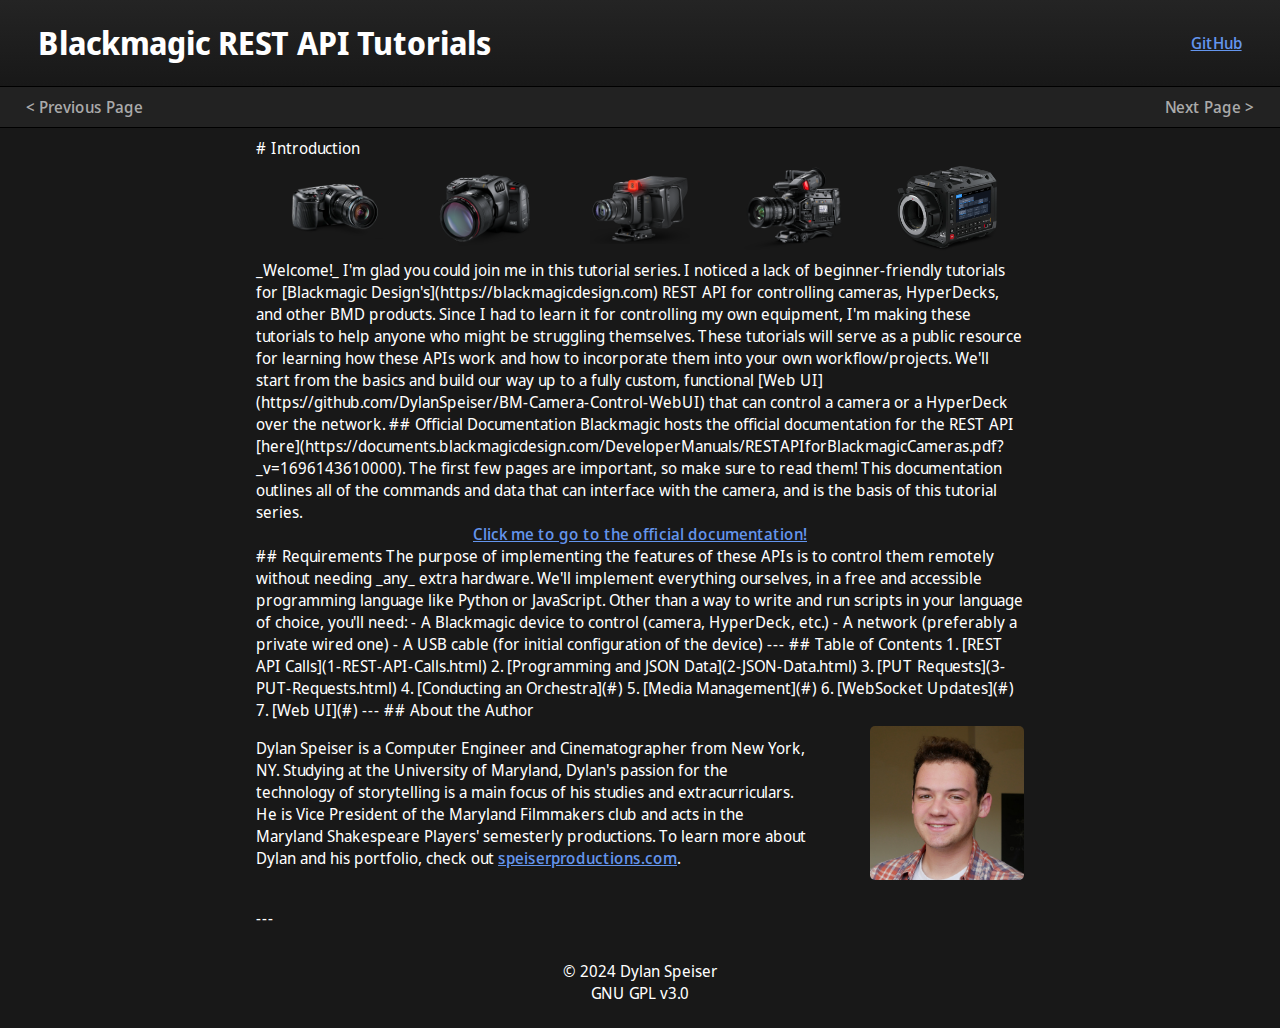
==== index.html @ 1943e5c4 "First two pages!" ====
<!-- Blackmagic REST API Tutorial -->
<!--           Home Page          -->
<!--    (c) 2024 Dylan Speiser    -->
<!--   Licensed under GNU GPL v3  -->

<!DOCTYPE html>
<html>
    <head>
        <!-- Page Title and Links -->
        <title>Blackmagic REST API Tutorials</title>
        
        <!-- Link Stylesheets -->
        <link rel="stylesheet" href="resources/prism.css">
        <link rel="stylesheet" href="resources/stylesheet.css">
        
        <!-- Page metadata-->
        <meta charset="UTF-8">
        <meta name="description" content="Tutorial series for Blackmagic Camera Control REST API">
        <meta name="author" content="Dylan Speiser">
        <meta name="viewport" content="width=device-width, initial-scale=1">

        <!-- Favicons -->
        <link rel="apple-touch-icon" sizes="180x180" href="resources/favicon/apple-touch-icon.png">
        <link rel="icon" type="image/png" sizes="32x32" href="resources/favicon/favicon-32x32.png">
        <link rel="icon" type="image/png" sizes="16x16" href="resources/favicon/favicon-16x16.png">
    </head>

    <body class="noto-sans-display">
        <!-- Load Scripts -->
        <script type="module" src="https://md-block.verou.me/md-block.js"></script>
        <script src="resources/prism.js"></script>

        <!-- Header Block, same for every page -->
        <header>
            <h1>Blackmagic REST API Tutorials</h1>
            <a href="https://github.com/DylanSpeiser/BM-API-Tutorial">GitHub</a>
        </header>

        <!-- Next/Previous Page Items -->
        <div id="PrevNextBox">
            <a href="#">< Previous Page</a>
            <a href="1-REST-API-Calls.html">Next Page ></a>
        </div>
        
        <!-- Parse page content from markdown -->
        <md-block>
        # Introduction

        <div>
            <img src="resources/images/index/Pocket4K.png" width="100vw">
            <img src="resources/images/index/Pocket6KP.png" width="100vw">
            <img src="resources/images/index/Studio6KP.png" width="100vw">
            <img src="resources/images/index/URSAMini.png" width="100vw">
            <img src="resources/images/index/PYXIS6K.webp" width="100vw">
        </div>

        _Welcome!_ I'm glad you could join me in this tutorial series. I noticed a lack of beginner-friendly tutorials for [Blackmagic Design's](https://blackmagicdesign.com) REST API for controlling cameras, HyperDecks, and other BMD products. Since I had to learn it for controlling my own equipment, I'm making these tutorials to help anyone who might be struggling themselves.

        These tutorials will serve as a public resource for learning how these APIs work and how to incorporate them into your own workflow/projects. We'll start from the basics and build our way up to a fully custom, functional [Web UI](https://github.com/DylanSpeiser/BM-Camera-Control-WebUI) that can control a camera or a HyperDeck over the network.

        ## Official Documentation

        Blackmagic hosts the official documentation for the REST API [here](https://documents.blackmagicdesign.com/DeveloperManuals/RESTAPIforBlackmagicCameras.pdf?_v=1696143610000). The first few pages are important, so make sure to read them! This documentation outlines all of the commands and data that can interface with the camera, and is the basis of this tutorial series.

        <div><a href="https://documents.blackmagicdesign.com/DeveloperManuals/RESTAPIforBlackmagicCameras.pdf?_v=1696143610000">Click me to go to the official documentation!</a></div>

        ## Requirements

        The purpose of implementing the features of these APIs is to control them remotely without needing _any_ extra hardware. We'll implement everything ourselves, in a free and accessible programming language like Python or JavaScript.

        Other than a way to write and run scripts in your language of choice, you'll need:

        - A Blackmagic device to control (camera, HyperDeck, etc.)
        - A network (preferably a private wired one)
        - A USB cable (for initial configuration of the device)

        ---

        ## Table of Contents

        1.  [REST API Calls](1-REST-API-Calls.html)
        2.  [Programming and JSON Data](2-JSON-Data.html)
        3.  [PUT Requests](3-PUT-Requests.html)
        4.  [Conducting an Orchestra](#)
        5.  [Media Management](#)
        6.  [WebSocket Updates](#)
        7.  [Web UI](#)

        ---

        ## About the Author

        <div>
        <p>Dylan Speiser is a Computer Engineer and Cinematographer from New York, NY. Studying at the University of Maryland, Dylan's passion for the technology of storytelling is a main focus of his studies and extracurriculars. He is Vice President of the Maryland Filmmakers club and acts in the Maryland Shakespeare Players' semesterly productions. To learn more about Dylan and his portfolio, check out <a href="https://speiserproductions.com">speiserproductions.com</a>.</p>

        <img src="resources/images/index/Dylan.jpg" style="border-radius: 5px; margin: 0px 0px 0px 5vw;" alt="Dylan headshot" width="20%">
        </div>

        <br>

        ---
        </md-block>

        <!-- Footer -->
        <footer>
            <div style="text-align: center;">
                <br>
                &copy; 2024 Dylan Speiser
                <br>
                GNU GPL v3.0
            </div>
        </footer>

    </body>

</html>
---- resources/prism.css ----
/* PrismJS 1.29.0
https://prismjs.com/download.html#themes=prism-tomorrow&languages=markup+css+clike+javascript+http+json+json5+jsonp+markdown+python&plugins=toolbar+copy-to-clipboard */
code[class*=language-],pre[class*=language-]{color:#ccc;background:0 0;font-family:Consolas,Monaco,'Andale Mono','Ubuntu Mono',monospace;font-size:1em;text-align:left;white-space:pre;word-spacing:normal;word-break:normal;word-wrap:normal;line-height:1.5;-moz-tab-size:4;-o-tab-size:4;tab-size:4;-webkit-hyphens:none;-moz-hyphens:none;-ms-hyphens:none;hyphens:none}pre[class*=language-]{padding:1em;margin:.5em 0;overflow:auto}:not(pre)>code[class*=language-],pre[class*=language-]{background:#2d2d2d}:not(pre)>code[class*=language-]{padding:.1em;border-radius:.3em;white-space:normal}.token.block-comment,.token.cdata,.token.comment,.token.doctype,.token.prolog{color:#999}.token.punctuation{color:#ccc}.token.attr-name,.token.deleted,.token.namespace,.token.tag{color:#e2777a}.token.function-name{color:#6196cc}.token.boolean,.token.function,.token.number{color:#f08d49}.token.class-name,.token.constant,.token.property,.token.symbol{color:#f8c555}.token.atrule,.token.builtin,.token.important,.token.keyword,.token.selector{color:#cc99cd}.token.attr-value,.token.char,.token.regex,.token.string,.token.variable{color:#7ec699}.token.entity,.token.operator,.token.url{color:#67cdcc}.token.bold,.token.important{font-weight:700}.token.italic{font-style:italic}.token.entity{cursor:help}.token.inserted{color:green}
div.code-toolbar{position:relative}div.code-toolbar>.toolbar{position:absolute;z-index:10;top:.3em;right:.2em;transition:opacity .3s ease-in-out;opacity:0}div.code-toolbar:hover>.toolbar{opacity:1}div.code-toolbar:focus-within>.toolbar{opacity:1}div.code-toolbar>.toolbar>.toolbar-item{display:inline-block}div.code-toolbar>.toolbar>.toolbar-item>a{cursor:pointer}div.code-toolbar>.toolbar>.toolbar-item>button{background:0 0;border:0;color:inherit;font:inherit;line-height:normal;overflow:visible;padding:0;-webkit-user-select:none;-moz-user-select:none;-ms-user-select:none}div.code-toolbar>.toolbar>.toolbar-item>a,div.code-toolbar>.toolbar>.toolbar-item>button,div.code-toolbar>.toolbar>.toolbar-item>span{color:#bbb;font-size:.8em;padding:0 .5em;background:#f5f2f0;background:rgba(224,224,224,.2);box-shadow:0 2px 0 0 rgba(0,0,0,.2);border-radius:.5em}div.code-toolbar>.toolbar>.toolbar-item>a:focus,div.code-toolbar>.toolbar>.toolbar-item>a:hover,div.code-toolbar>.toolbar>.toolbar-item>button:focus,div.code-toolbar>.toolbar>.toolbar-item>button:hover,div.code-toolbar>.toolbar>.toolbar-item>span:focus,div.code-toolbar>.toolbar>.toolbar-item>span:hover{color:inherit;text-decoration:none}
---- resources/stylesheet.css ----
/*  BMD REST API Tutorial Stylesheet  */
/* (c) 2024 Dylan Speiser, GNU GPL v3 */

/* Load NotoSansDisplay Font from resources
@font-face {
    font-family: 'Noto Sans Display';
    src: url('NotoSansDisplay-VariableFont_wdth\,wght.woff') format('woff'), 
         url('NotoSansDisplay-VariableFont_wdth\,wght.ttf') format('truetype');
} */

/* Font Nonsense */
@import url('https://fonts.googleapis.com/css2?family=Noto+Sans+Display:ital,wght@0,100..900;1,100..900&display=swap');

.noto-sans-display {
  font-family: "Noto Sans Display", sans-serif;
  font-optical-sizing: auto;
  font-weight: 400;
  font-style: normal;
  font-variation-settings:
    "wdth" 100;
}

/* Styles for the whole body */
body {
    background-color: #181818;
    color: white;
    margin: 0px;
}

md-block {
    width: 60vw;
    margin: 1vh 20vw;
    display: block;
}

/* Change margins if we're on a thin screen */
@media screen and (max-width: 850px) {
    md-block {
        width: 90vw;
        margin: 1vh 5vw;
    }

    body {
        font-size: 90%;
    }
}

@media screen and (max-width: 600px) {
    img {
        max-width: 150vw;
    }
}

/* Divs */
div {
    display: flex;
    justify-items: center;
    justify-content: space-around;
    align-content: center;
    align-items: center;
    overflow: hidden;
}

/* ===== INDIVIDUAL ELEMENTS ===== */
header {
    display: flex;
    align-content: center;
    align-items: center;
    justify-content: space-between;
    border-bottom: 1px solid black;
    padding: 0px 3vw;
    background: linear-gradient(0deg, #181818 0%, #242424 100%);
}

#PrevNextBox {
    display: flex;
    align-content: center;
    align-items: center;
    justify-content: space-between;
    border-bottom: 1px solid black;
    padding: 1vh 2vw;
    background: #222222;
}

#PrevNextBox a {
    color: #aaaaaa;
    text-decoration: none;
}

footer {
    min-height: 10vh;
}

/* Links */
a {
    color: cornflowerblue;
    font-weight: 500;
}

/* Code Blocks */
pre:has(code) {
    background-color: #0f0f0f !important;
    border-radius: 5px;
}

code {
    font-size: larger;
}
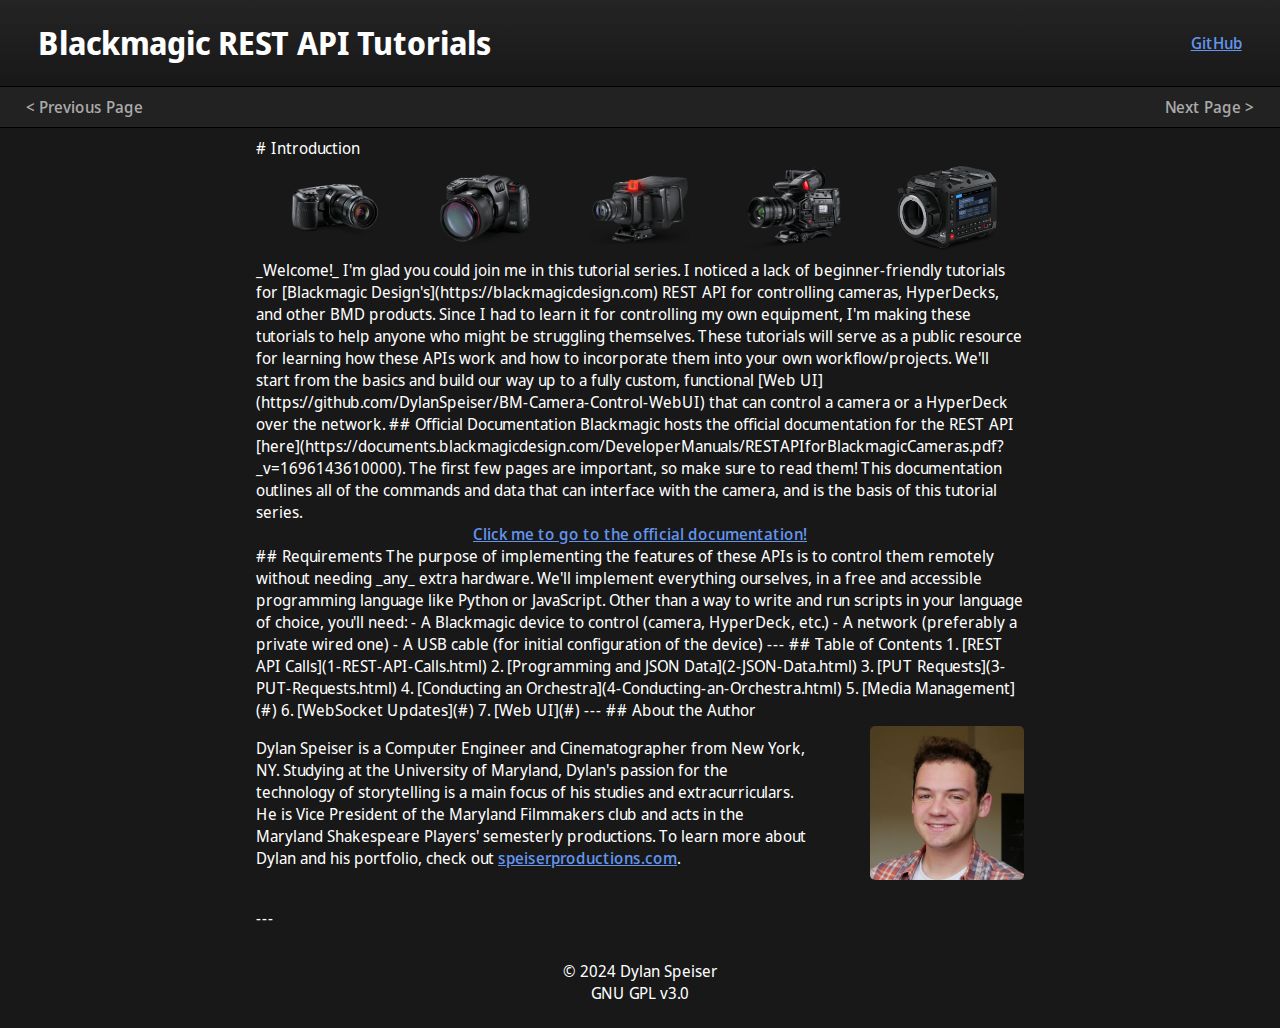
==== commit f9abe4e0: "Article 3" ====
--- a/index.html
+++ b/index.html
@@ -81,7 +81,7 @@
         1.  [REST API Calls](1-REST-API-Calls.html)
         2.  [Programming and JSON Data](2-JSON-Data.html)
         3.  [PUT Requests](3-PUT-Requests.html)
-        4.  [Conducting an Orchestra](#)
+        4.  [Conducting an Orchestra](4-Conducting-an-Orchestra.html)
         5.  [Media Management](#)
         6.  [WebSocket Updates](#)
         7.  [Web UI](#)
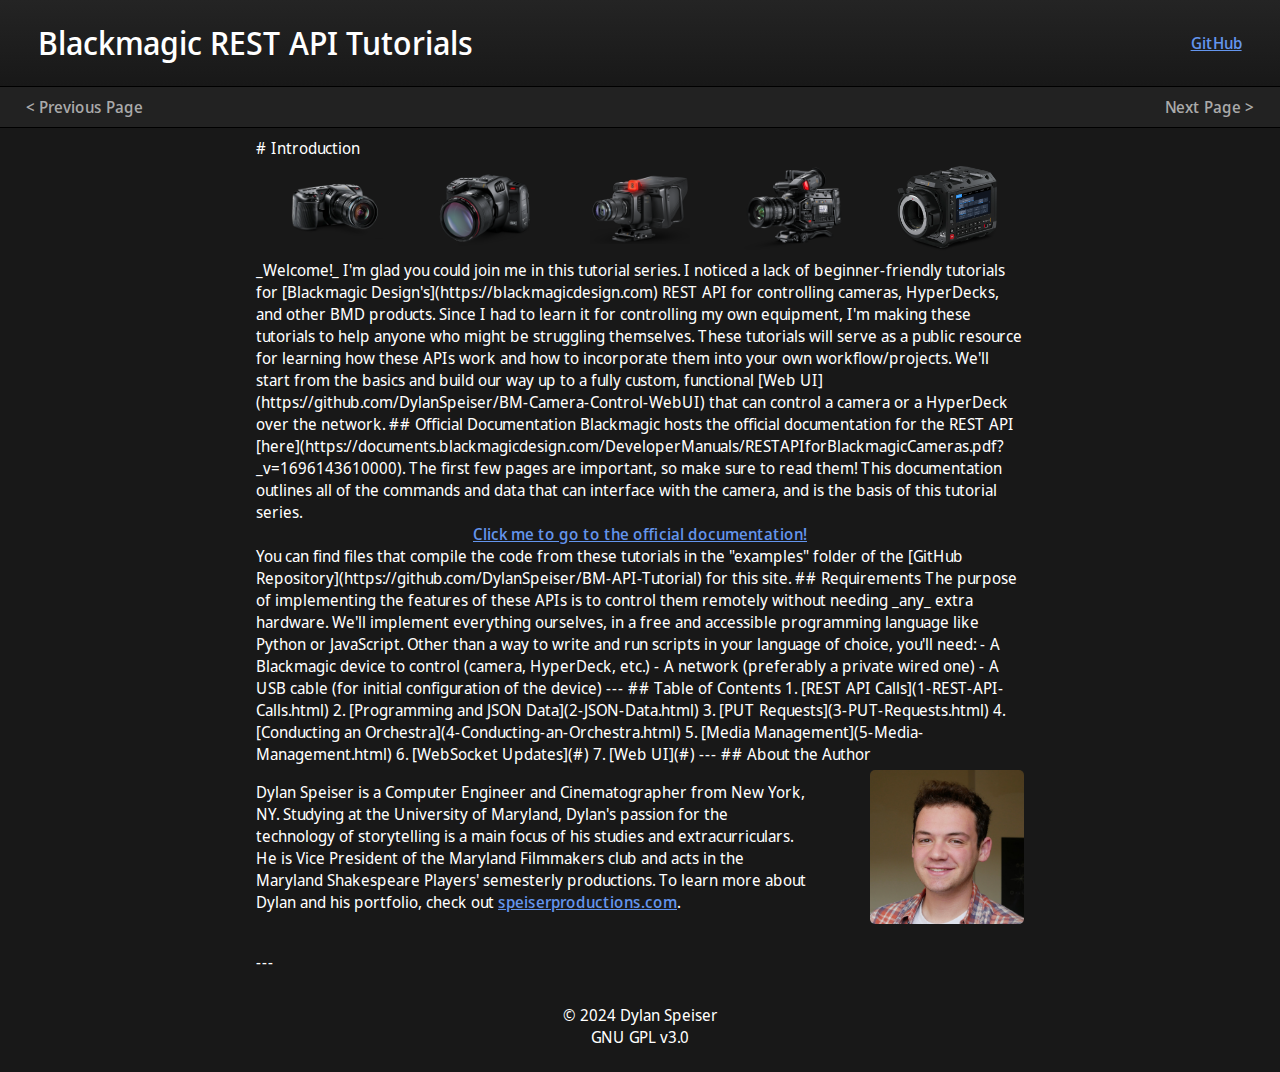
==== commit ea463a29: "200: OK Orchestra" ====
--- a/index.html
+++ b/index.html
@@ -32,7 +32,7 @@
 
         <!-- Header Block, same for every page -->
         <header>
-            <h1>Blackmagic REST API Tutorials</h1>
+            <h1><a href="index.html">Blackmagic REST API Tutorials</a></h1>
             <a href="https://github.com/DylanSpeiser/BM-API-Tutorial">GitHub</a>
         </header>
 
@@ -64,6 +64,8 @@
 
         <div><a href="https://documents.blackmagicdesign.com/DeveloperManuals/RESTAPIforBlackmagicCameras.pdf?_v=1696143610000">Click me to go to the official documentation!</a></div>
 
+        You can find files that compile the code from these tutorials in the "examples" folder of the [GitHub Repository](https://github.com/DylanSpeiser/BM-API-Tutorial) for this site. 
+
         ## Requirements
 
         The purpose of implementing the features of these APIs is to control them remotely without needing _any_ extra hardware. We'll implement everything ourselves, in a free and accessible programming language like Python or JavaScript.
@@ -82,7 +84,7 @@
         2.  [Programming and JSON Data](2-JSON-Data.html)
         3.  [PUT Requests](3-PUT-Requests.html)
         4.  [Conducting an Orchestra](4-Conducting-an-Orchestra.html)
-        5.  [Media Management](#)
+        5.  [Media Management](5-Media-Management.html)
         6.  [WebSocket Updates](#)
         7.  [Web UI](#)
 
--- a/resources/stylesheet.css
+++ b/resources/stylesheet.css
@@ -97,6 +97,11 @@
     font-weight: 500;
 }
 
+h1 a {
+    color: white;
+    text-decoration: none;
+}
+
 /* Code Blocks */
 pre:has(code) {
     background-color: #0f0f0f !important;
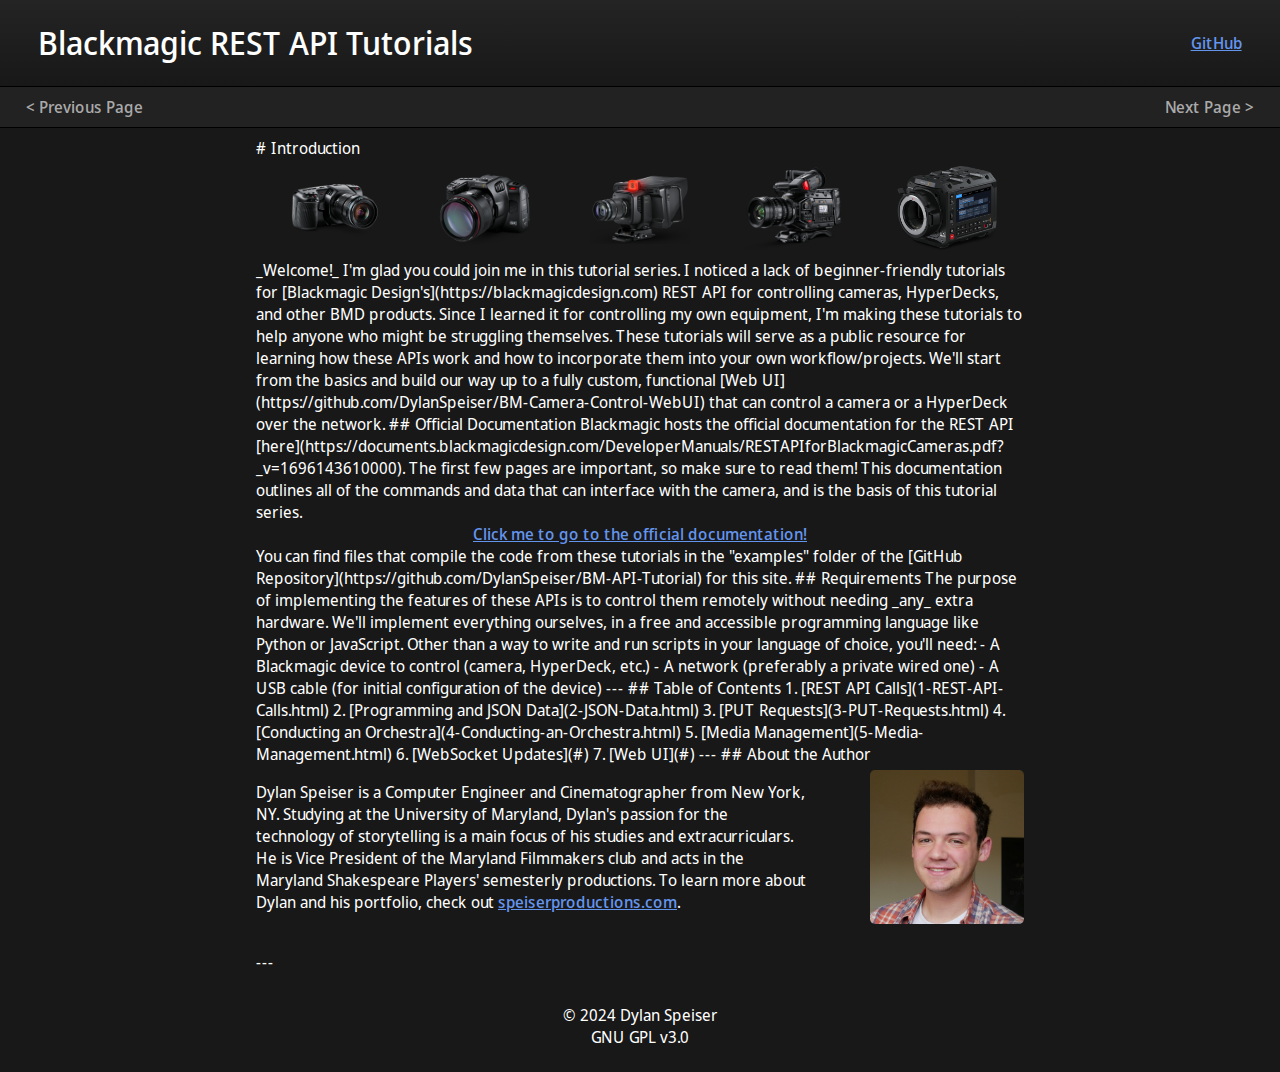
==== commit cdc2d58c: "proofreading, article V" ====
--- a/index.html
+++ b/index.html
@@ -54,7 +54,7 @@
             <img src="resources/images/index/PYXIS6K.webp" width="100vw">
         </div>
 
-        _Welcome!_ I'm glad you could join me in this tutorial series. I noticed a lack of beginner-friendly tutorials for [Blackmagic Design's](https://blackmagicdesign.com) REST API for controlling cameras, HyperDecks, and other BMD products. Since I had to learn it for controlling my own equipment, I'm making these tutorials to help anyone who might be struggling themselves.
+        _Welcome!_ I'm glad you could join me in this tutorial series. I noticed a lack of beginner-friendly tutorials for [Blackmagic Design's](https://blackmagicdesign.com) REST API for controlling cameras, HyperDecks, and other BMD products. Since I learned it for controlling my own equipment, I'm making these tutorials to help anyone who might be struggling themselves.
 
         These tutorials will serve as a public resource for learning how these APIs work and how to incorporate them into your own workflow/projects. We'll start from the basics and build our way up to a fully custom, functional [Web UI](https://github.com/DylanSpeiser/BM-Camera-Control-WebUI) that can control a camera or a HyperDeck over the network.
 
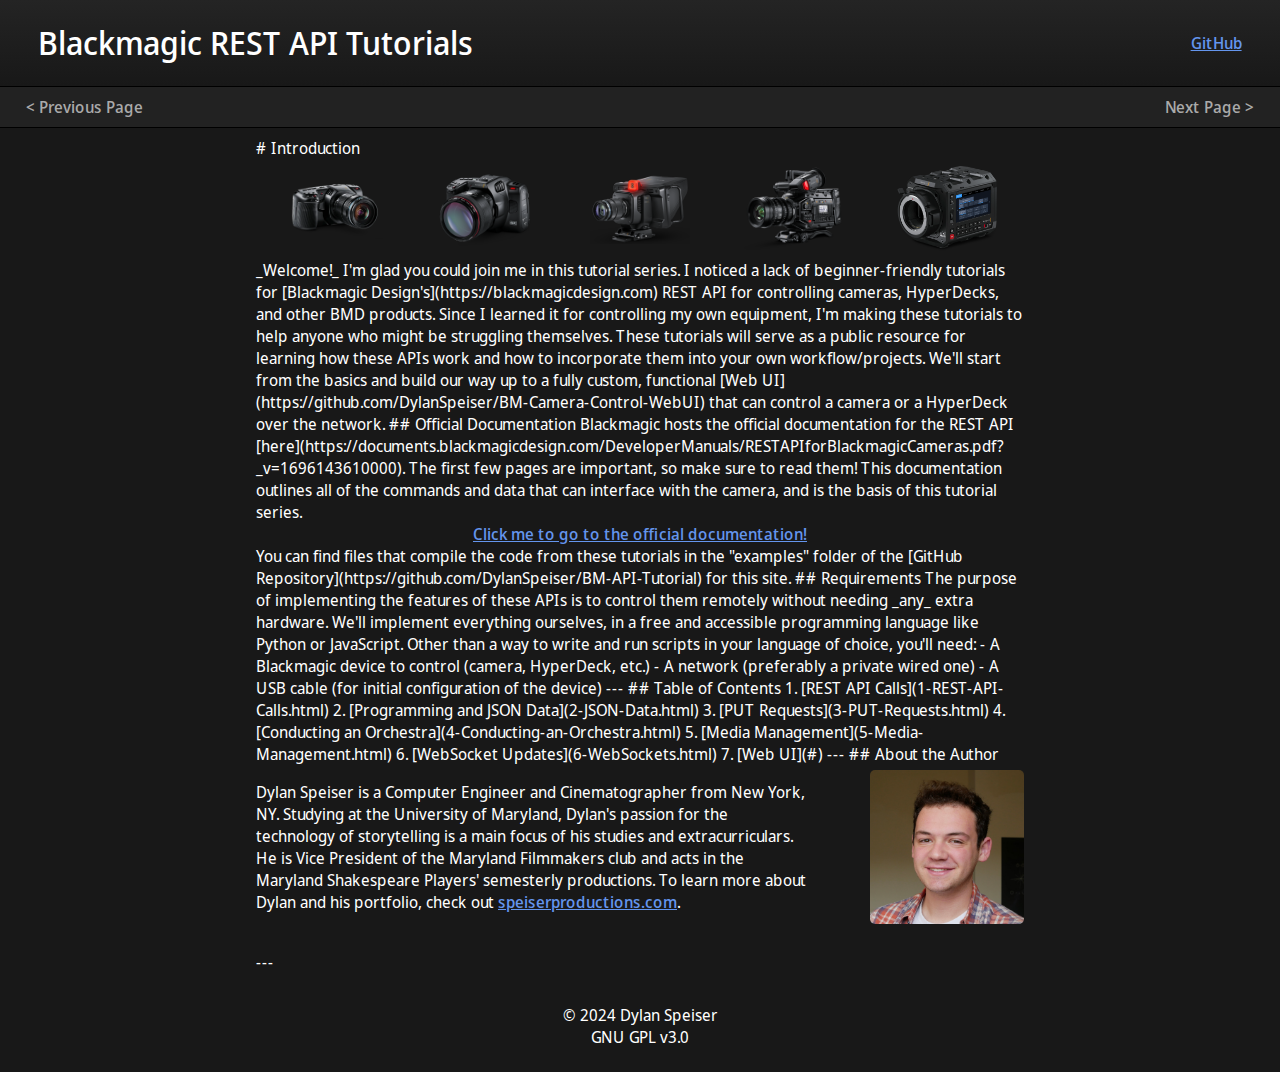
==== commit 6c0ede24: "Media management fin" ====
--- a/index.html
+++ b/index.html
@@ -85,7 +85,7 @@
         3.  [PUT Requests](3-PUT-Requests.html)
         4.  [Conducting an Orchestra](4-Conducting-an-Orchestra.html)
         5.  [Media Management](5-Media-Management.html)
-        6.  [WebSocket Updates](#)
+        6.  [WebSocket Updates](6-WebSockets.html)
         7.  [Web UI](#)
 
         ---
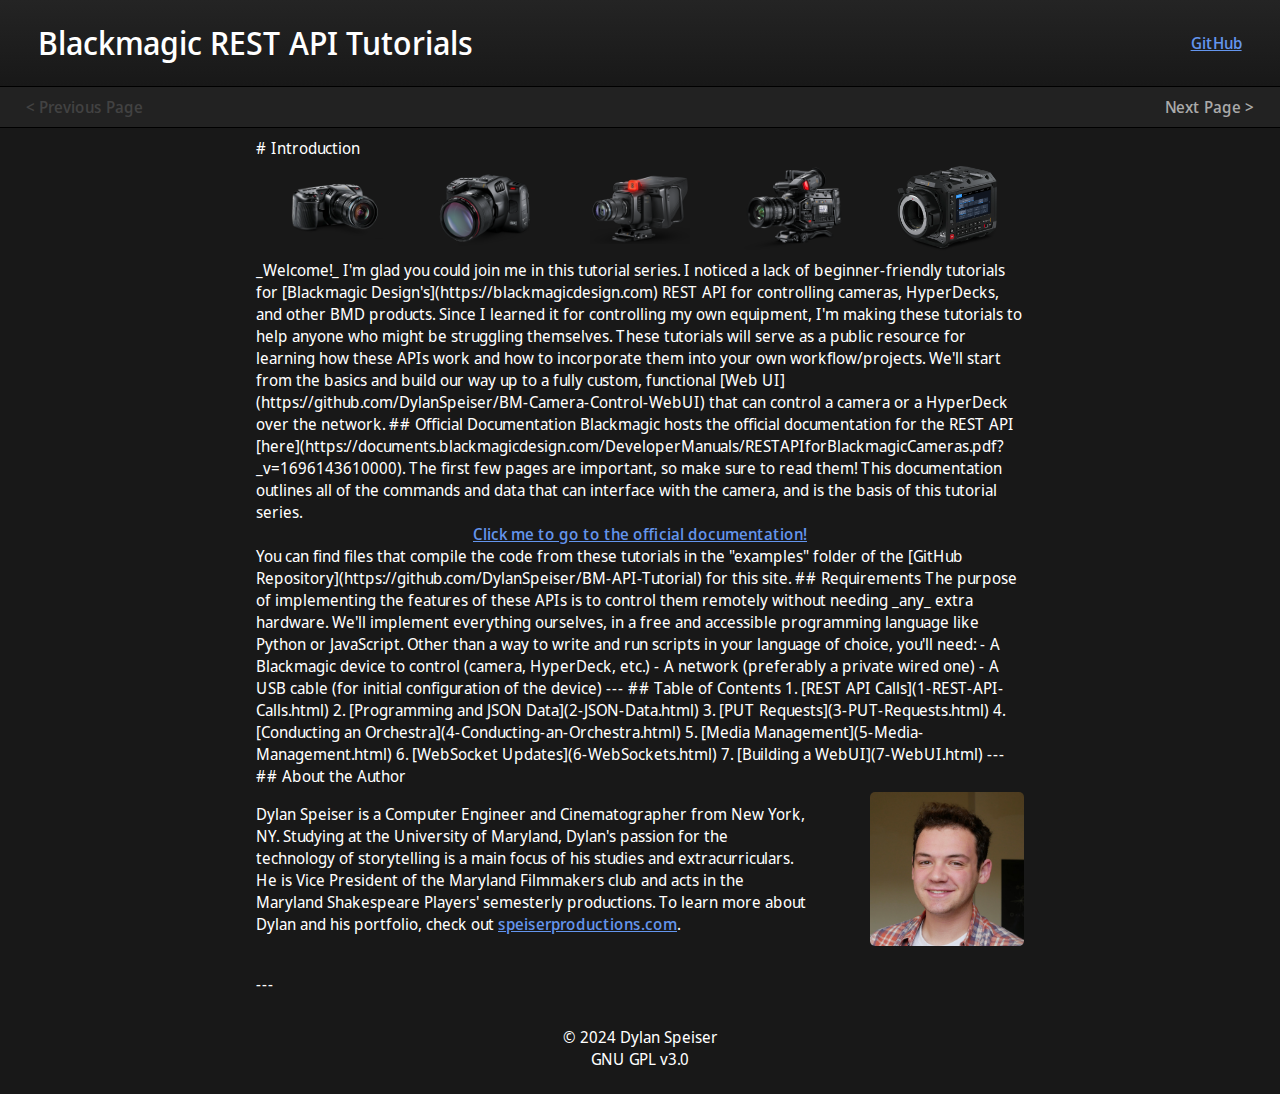
==== commit 43cc4271: "Finished WebSockets" ====
--- a/index.html
+++ b/index.html
@@ -38,7 +38,7 @@
 
         <!-- Next/Previous Page Items -->
         <div id="PrevNextBox">
-            <a href="#">< Previous Page</a>
+            <a href="#" class="disabled">< Previous Page</a>
             <a href="1-REST-API-Calls.html">Next Page ></a>
         </div>
         
@@ -86,7 +86,7 @@
         4.  [Conducting an Orchestra](4-Conducting-an-Orchestra.html)
         5.  [Media Management](5-Media-Management.html)
         6.  [WebSocket Updates](6-WebSockets.html)
-        7.  [Web UI](#)
+        7.  [Building a WebUI](7-WebUI.html)
 
         ---
 
--- a/resources/stylesheet.css
+++ b/resources/stylesheet.css
@@ -97,6 +97,10 @@
     font-weight: 500;
 }
 
+#PrevNextBox a.disabled {
+    color: #424242;
+}
+
 h1 a {
     color: white;
     text-decoration: none;
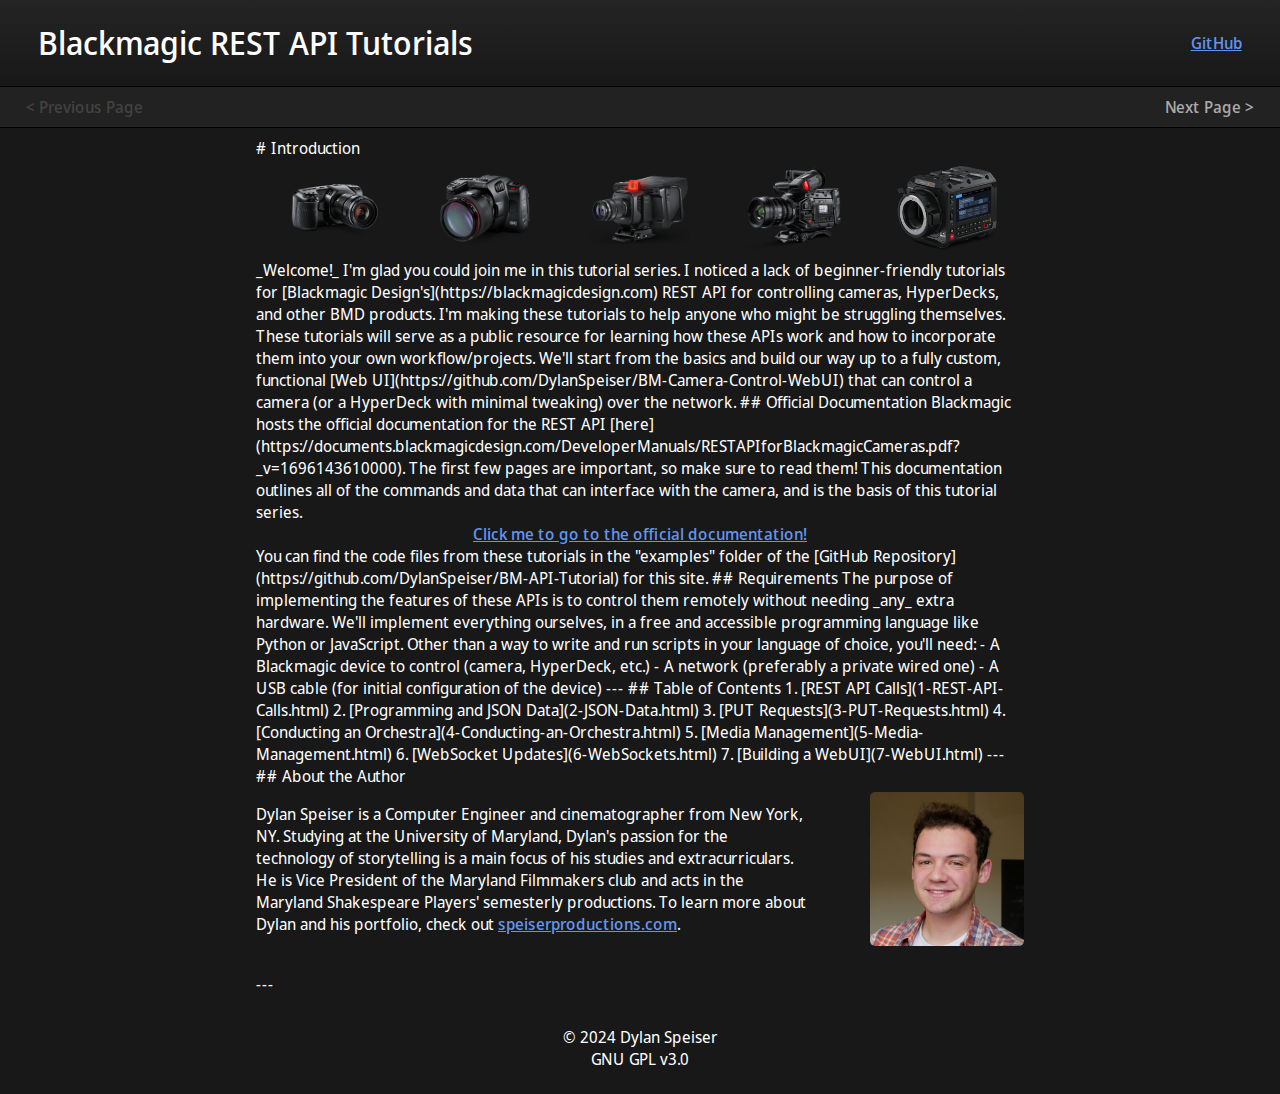
==== commit efc671b1: "finishing touches" ====
--- a/index.html
+++ b/index.html
@@ -54,9 +54,9 @@
             <img src="resources/images/index/PYXIS6K.webp" width="100vw">
         </div>
 
-        _Welcome!_ I'm glad you could join me in this tutorial series. I noticed a lack of beginner-friendly tutorials for [Blackmagic Design's](https://blackmagicdesign.com) REST API for controlling cameras, HyperDecks, and other BMD products. Since I learned it for controlling my own equipment, I'm making these tutorials to help anyone who might be struggling themselves.
+        _Welcome!_ I'm glad you could join me in this tutorial series. I noticed a lack of beginner-friendly tutorials for [Blackmagic Design's](https://blackmagicdesign.com) REST API for controlling cameras, HyperDecks, and other BMD products. I'm making these tutorials to help anyone who might be struggling themselves.
 
-        These tutorials will serve as a public resource for learning how these APIs work and how to incorporate them into your own workflow/projects. We'll start from the basics and build our way up to a fully custom, functional [Web UI](https://github.com/DylanSpeiser/BM-Camera-Control-WebUI) that can control a camera or a HyperDeck over the network.
+        These tutorials will serve as a public resource for learning how these APIs work and how to incorporate them into your own workflow/projects. We'll start from the basics and build our way up to a fully custom, functional [Web UI](https://github.com/DylanSpeiser/BM-Camera-Control-WebUI) that can control a camera (or a HyperDeck with minimal tweaking) over the network.
 
         ## Official Documentation
 
@@ -64,7 +64,7 @@
 
         <div><a href="https://documents.blackmagicdesign.com/DeveloperManuals/RESTAPIforBlackmagicCameras.pdf?_v=1696143610000">Click me to go to the official documentation!</a></div>
 
-        You can find files that compile the code from these tutorials in the "examples" folder of the [GitHub Repository](https://github.com/DylanSpeiser/BM-API-Tutorial) for this site. 
+        You can find the code files from these tutorials in the "examples" folder of the [GitHub Repository](https://github.com/DylanSpeiser/BM-API-Tutorial) for this site. 
 
         ## Requirements
 
@@ -93,7 +93,7 @@
         ## About the Author
 
         <div>
-        <p>Dylan Speiser is a Computer Engineer and Cinematographer from New York, NY. Studying at the University of Maryland, Dylan's passion for the technology of storytelling is a main focus of his studies and extracurriculars. He is Vice President of the Maryland Filmmakers club and acts in the Maryland Shakespeare Players' semesterly productions. To learn more about Dylan and his portfolio, check out <a href="https://speiserproductions.com">speiserproductions.com</a>.</p>
+        <p>Dylan Speiser is a Computer Engineer and cinematographer from New York, NY. Studying at the University of Maryland, Dylan's passion for the technology of storytelling is a main focus of his studies and extracurriculars. He is Vice President of the Maryland Filmmakers club and acts in the Maryland Shakespeare Players' semesterly productions. To learn more about Dylan and his portfolio, check out <a href="https://speiserproductions.com">speiserproductions.com</a>.</p>
 
         <img src="resources/images/index/Dylan.jpg" style="border-radius: 5px; margin: 0px 0px 0px 5vw;" alt="Dylan headshot" width="20%">
         </div>
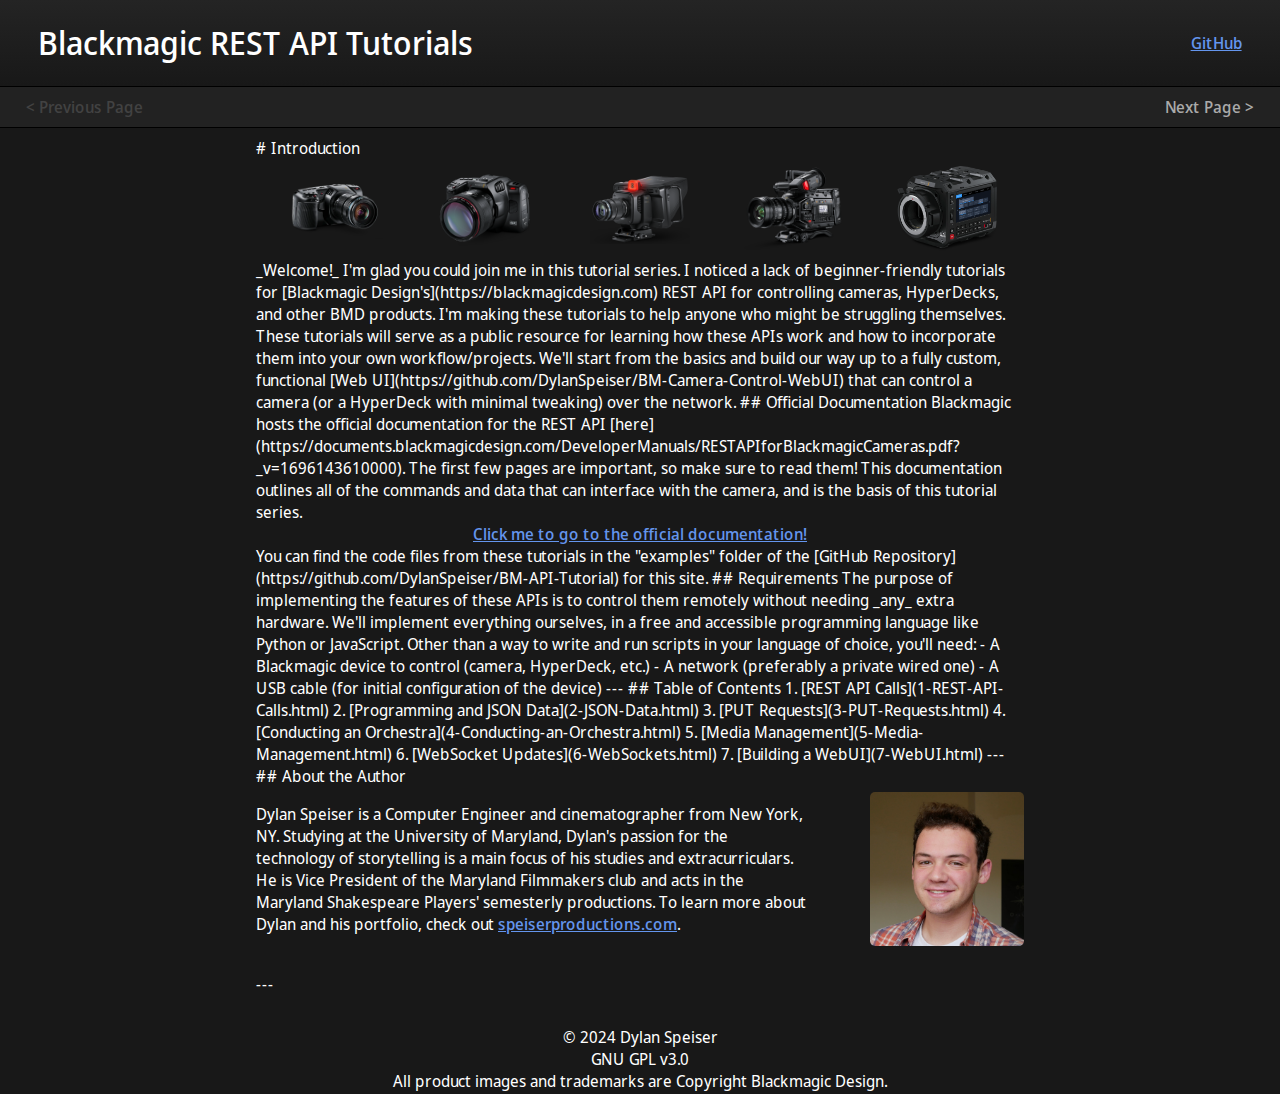
==== commit 4afa75a6: "copyright notice" ====
--- a/index.html
+++ b/index.html
@@ -110,6 +110,8 @@
                 &copy; 2024 Dylan Speiser
                 <br>
                 GNU GPL v3.0
+                <br>
+                All product images and trademarks are Copyright Blackmagic Design.
             </div>
         </footer>
 
